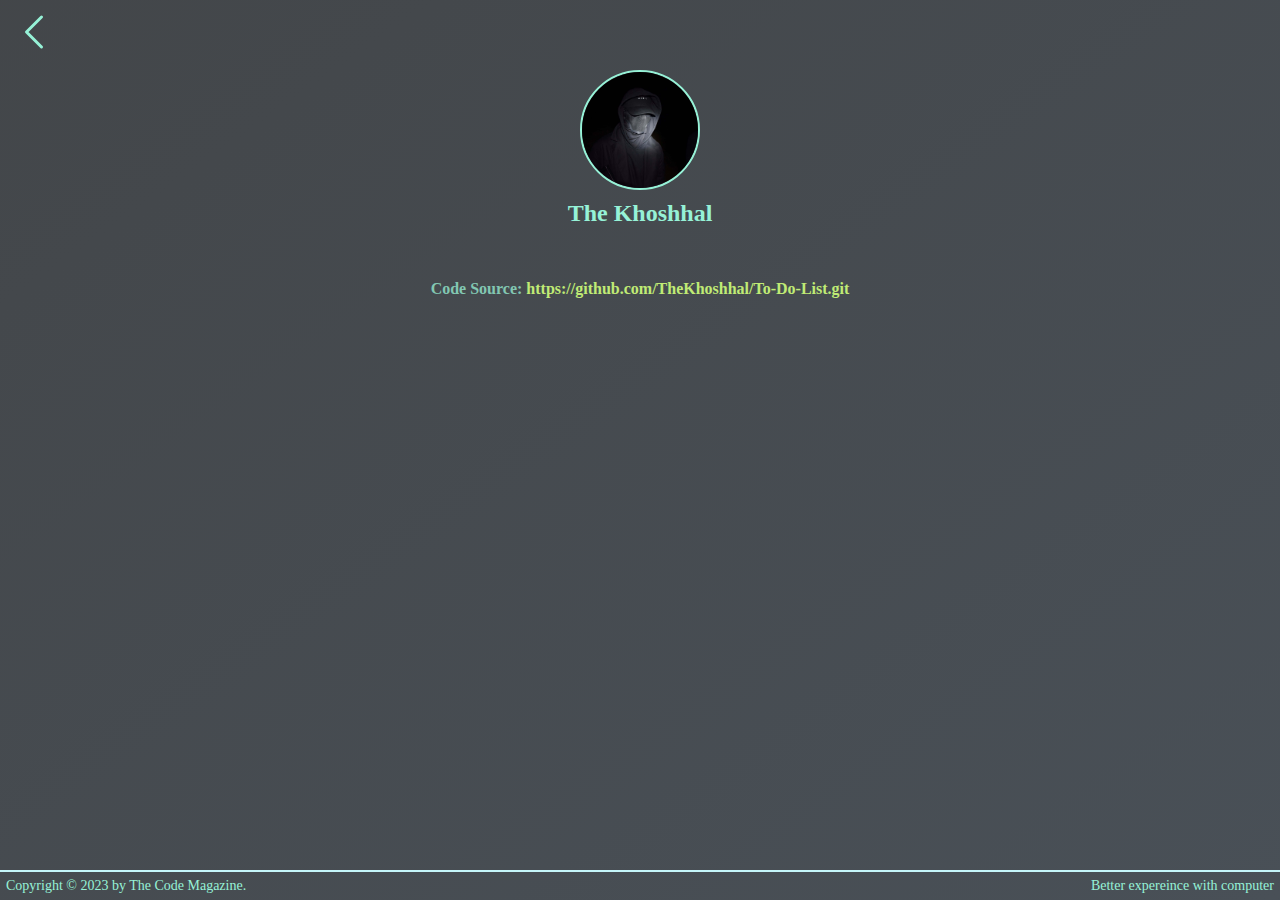
==== profile.html @ 6d8516aa "first commit" ====
<!DOCTYPE html>
<html lang="en">
  <head>
    <meta charset="UTF-8" />
    <meta http-equiv="X-UA-Compatible" content="IE=edge" />
    <meta name="viewport" content="width=device-width, initial-scale=1.0" />
    <title>Project Author</title>

    <link
      rel="stylesheet"
      media="screen and (min-width: 600px)"
      href="styles/profile-big.css"
    />
    <link
      rel="stylesheet"
      media="screen and (max-width: 600px)"
      href="styles/profile-small.css"
    />
  </head>
  <body>
    <a href="index.html" class="btn-close">
      <svg
        xmlns="http://www.w3.org/2000/svg"
        fill="none"
        viewBox="0 0 24 24"
        stroke-width="1.5"
        stroke="currentColor"
        class="icon-close"
      >
        <path
          stroke-linecap="round"
          stroke-linejoin="round"
          d="M15.75 19.5L8.25 12l7.5-7.5"
        />
      </svg>
    </a>

    <div class="proflie-div">
      <img
        src="img/dark-profile-pictures-1200-x-1199-el5jywo81psac7tb.jpg"
        alt="profile pictute"
        class="profile-img"
      />
    </div>

    <h2>The Khoshhal</h2>

    <h4>Code Source: <a href="https://github.com/TheKhoshhal/To-Do-List.git">https://github.com/TheKhoshhal/To-Do-List.git</a></h4>

    <footer>
      <p class="copyright text">Copyright &copy; 2023 by The Code Magazine.</p>

      <p class="xp text">Better expereince with computer</p>
    </footer>
  </body>
</html>
---- styles/profile-big.css ----
* {
  margin: 0;
  padding: 0;
  box-sizing: border-box;
}

body {
  height: 100vh;
  background: linear-gradient(to right bottom, #212529d8, #495057);
  position: relative;
}

.icon-close {
  height: 48px;
  stroke: #96f2d7;
  position: absolute;
  top: 8px;
  left: 10px;
}

.profile-img {
  width: 120px;
  height: 120px;
  position: absolute;
  left: 50%;
  top: 70px;
  transform: translateX(-50%);
  border-radius: 50%;

  border: 2px solid #96f2d7;
}

h2 {
  position: absolute;
  left: 50%;
  top: 200px;
  transform: translateX(-50%);
  color: #96f2d7;
  user-select: none;
}

footer {
  position: absolute;
  bottom: 0;
  left: 0;
  width: 100%;
  border-top: 2px solid #c5f6fa;
  padding: 6px;

  display: flex;
  justify-content: space-between;
}

h4 {
  color: #82c7b2;
  position: absolute;
  left: 50%;
  transform: translateX(-50%);
  top: 280px;
  user-select: none;
}

a {
  user-select: text;
  color: #c0eb75;
  text-decoration: none;
}

.text {
  color: #96f2d7;
  font-size: 14px;
  user-select: none;
}
---- styles/profile-small.css ----
* {
  margin: 0;
  padding: 0;
  box-sizing: border-box;
}

body {
  height: 100vh;
  background: linear-gradient(to right bottom, #212529d8, #495057);
  position: relative;
}

.icon-close {
  height: 48px;
  stroke: #96f2d7;
  position: absolute;
  top: 8px;
  left: 10px;
}

.profile-img {
  width: 120px;
  height: 120px;
  position: absolute;
  left: 50%;
  top: 70px;
  transform: translateX(-50%);
  border-radius: 50%;

  border: 2px solid #96f2d7;
}

h2 {
  position: absolute;
  left: 50%;
  top: 200px;
  transform: translateX(-50%);
  color: #96f2d7;
  user-select: none;
}

footer {
  position: absolute;
  bottom: 0;
  left: 0;
  width: 100%;
  border-top: 1px solid #c5f6fa;
  padding: 6px;

  display: flex;
  justify-content: space-between;
}

h4 {
  color: #82c7b2;
  position: absolute;
  left: 50%;
  transform: translateX(-50%);
  top: 280px;
  user-select: none;
  font-size: 12px;
}

a {
  user-select: text;
  color: #c0eb75;
  text-decoration: none;
}

.text {
  color: #96f2d7;
  font-size: 9px;
  user-select: none;
}
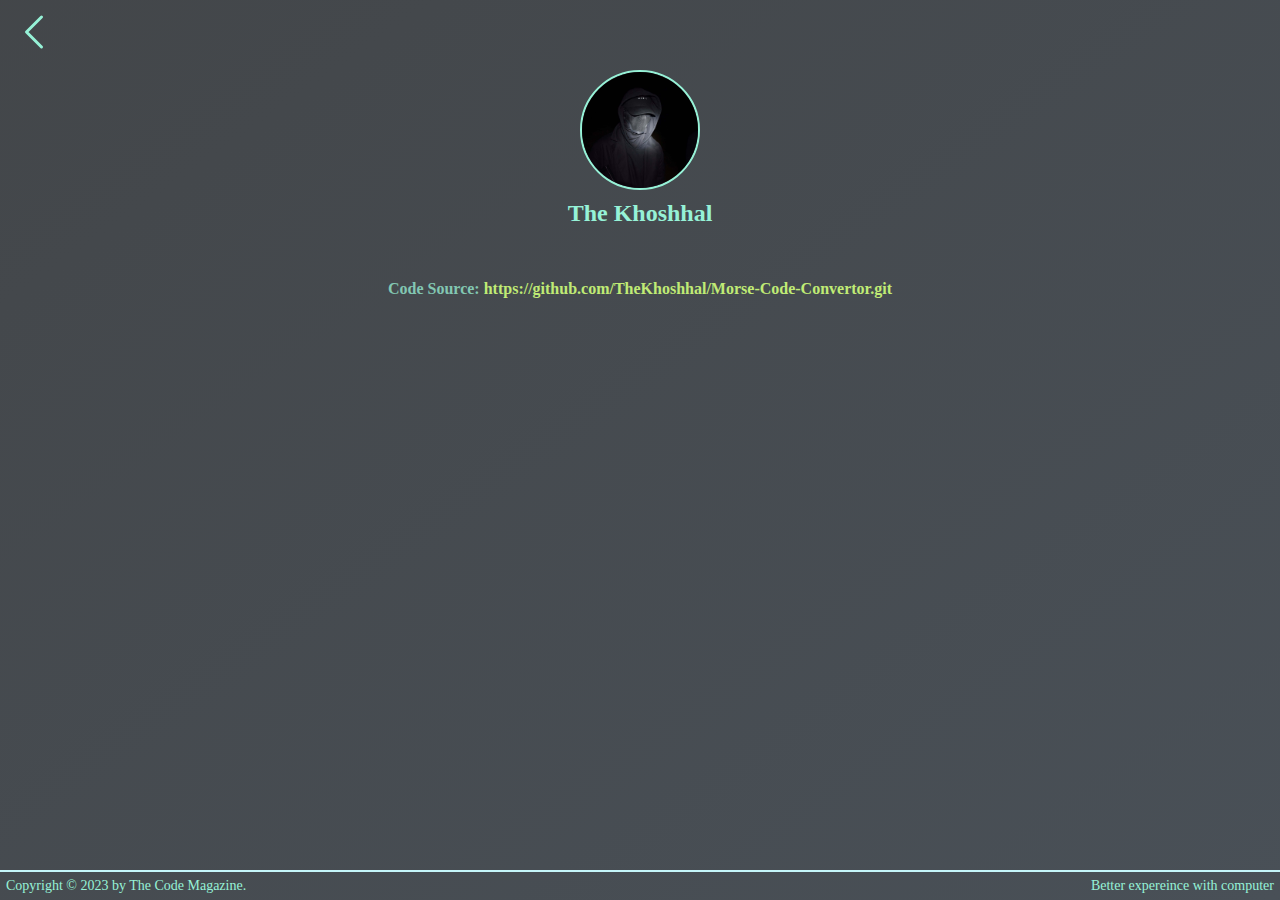
==== commit 1189b519: "link updated" ====
--- a/profile.html
+++ b/profile.html
@@ -45,7 +45,12 @@
 
     <h2>The Khoshhal</h2>
 
-    <h4>Code Source: <a href="https://github.com/TheKhoshhal/To-Do-List.git">https://github.com/TheKhoshhal/To-Do-List.git</a></h4>
+    <h4>
+      Code Source:
+      <a href="https://github.com/TheKhoshhal/Morse-Code-Convertor.git"
+        >https://github.com/TheKhoshhal/Morse-Code-Convertor.git</a
+      >
+    </h4>
 
     <footer>
       <p class="copyright text">Copyright &copy; 2023 by The Code Magazine.</p>
